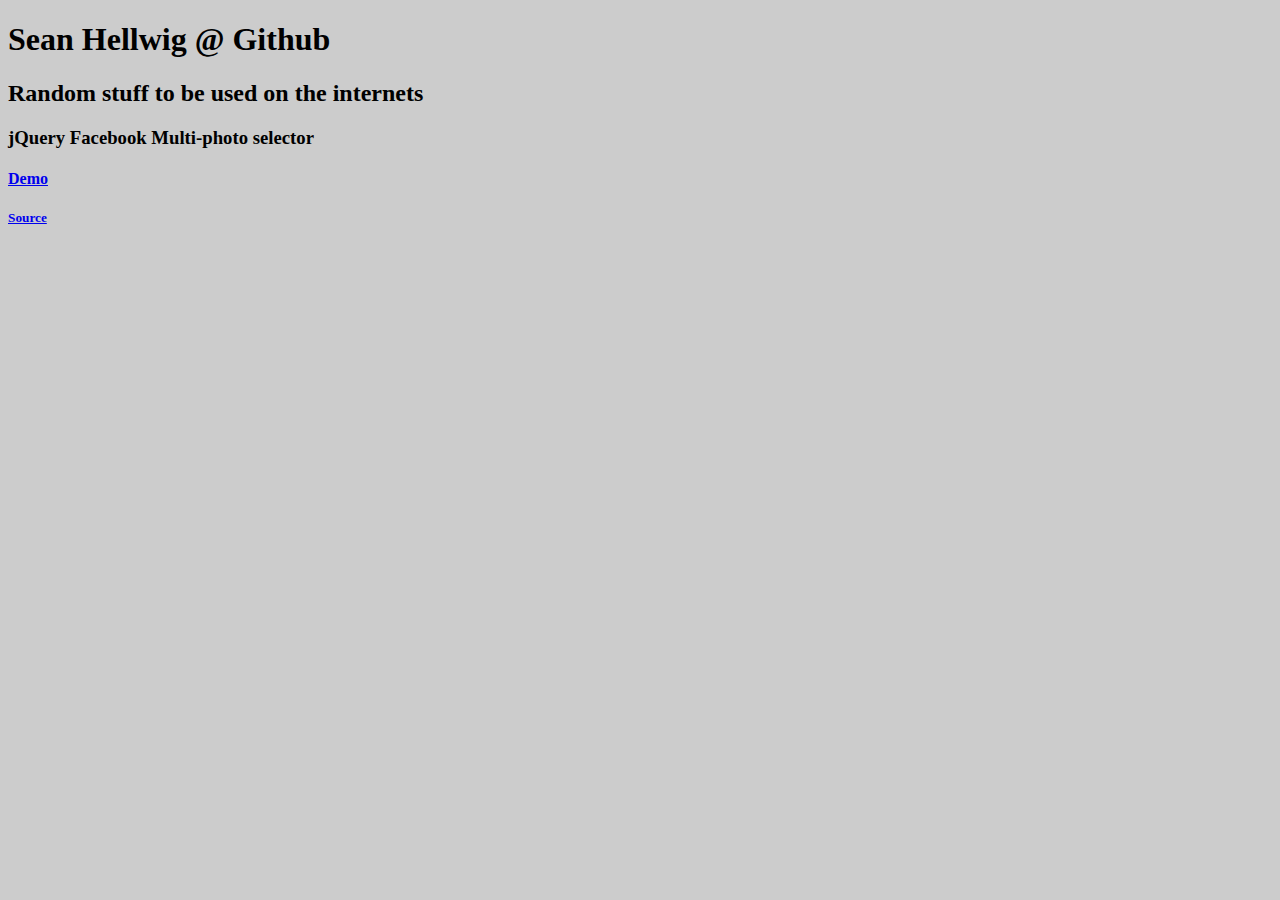
==== index.html @ f0d27d2c "demo for jfmps" ====
<!doctype html>
<html lang="en">
<head>
	<meta charset="utf-8">
	<meta http-equiv="X-UA-Compatible" content="IE=edge,chrome=1">

	<title>Sean Hellwig @ Github</title>
	<style type="text/css">
		body{background:#ccc;}
	</style>
</head>

<body>
<h1>Sean Hellwig @ Github</h1></body>
<h2>Random stuff to be used on the internets</h2>
<div id="github-projects">
	<div class="project">
		<h3>jQuery Facebook Multi-photo selector</h3>
		<h4><a href="jfmps/">Demo</a>
		<h5><a href="https://github.com/seanhellwig/jQuery-Facebook-Multi-photo-Selecto">Source</a>
	</div>
</div>
</body>
</html>
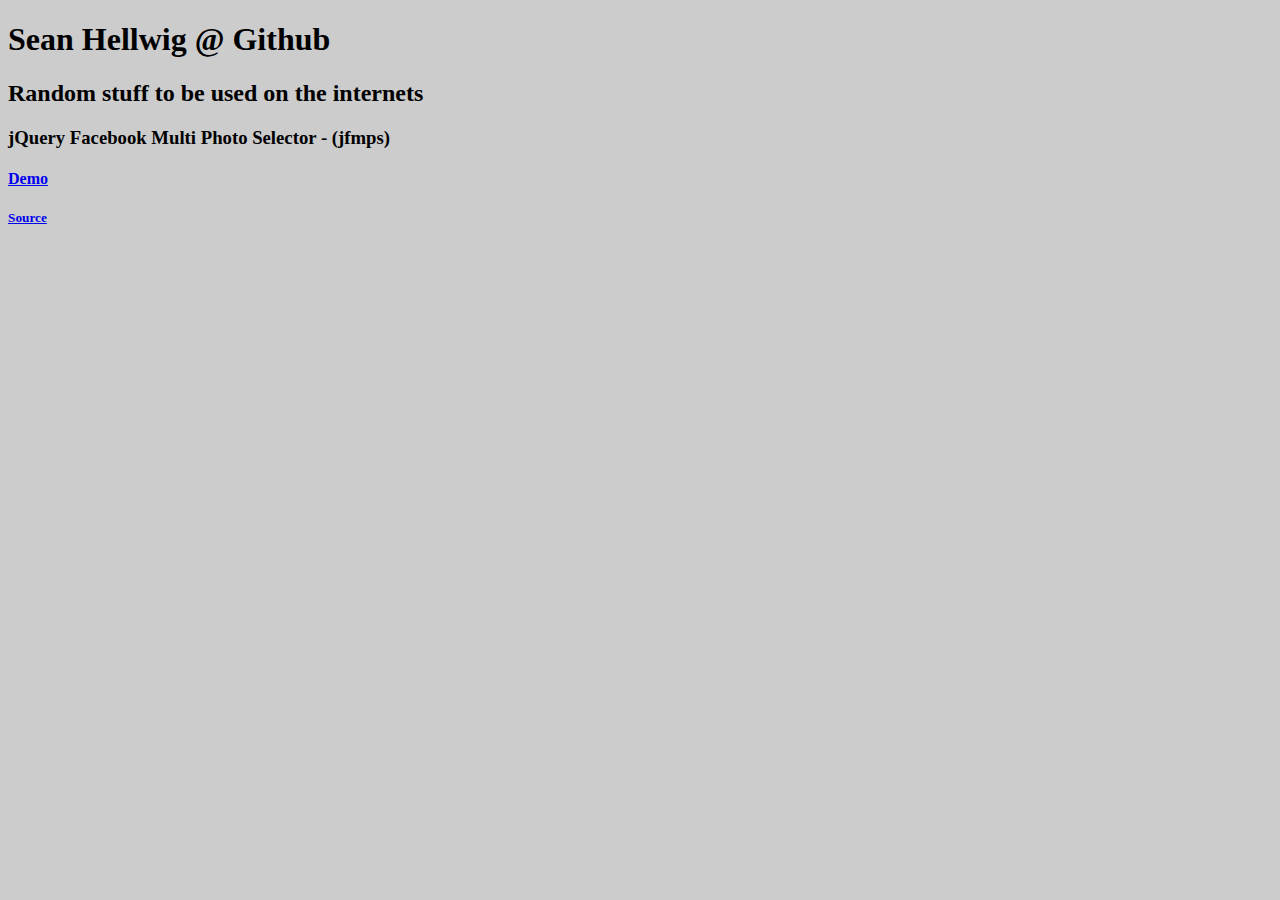
==== commit 379d64cb: "update jfmps source uri" ====
--- a/index.html
+++ b/index.html
@@ -15,9 +15,9 @@
 <h2>Random stuff to be used on the internets</h2>
 <div id="github-projects">
 	<div class="project">
-		<h3>jQuery Facebook Multi-photo selector</h3>
+		<h3>jQuery Facebook Multi Photo Selector - (jfmps)</h3>
 		<h4><a href="jfmps/">Demo</a>
-		<h5><a href="https://github.com/seanhellwig/jQuery-Facebook-Multi-photo-Selecto">Source</a>
+		<h5><a href="https://github.com/seanhellwig/jQuery-Facebook-Multi-Photo-Selector">Source</a>
 	</div>
 </div>
 </body>
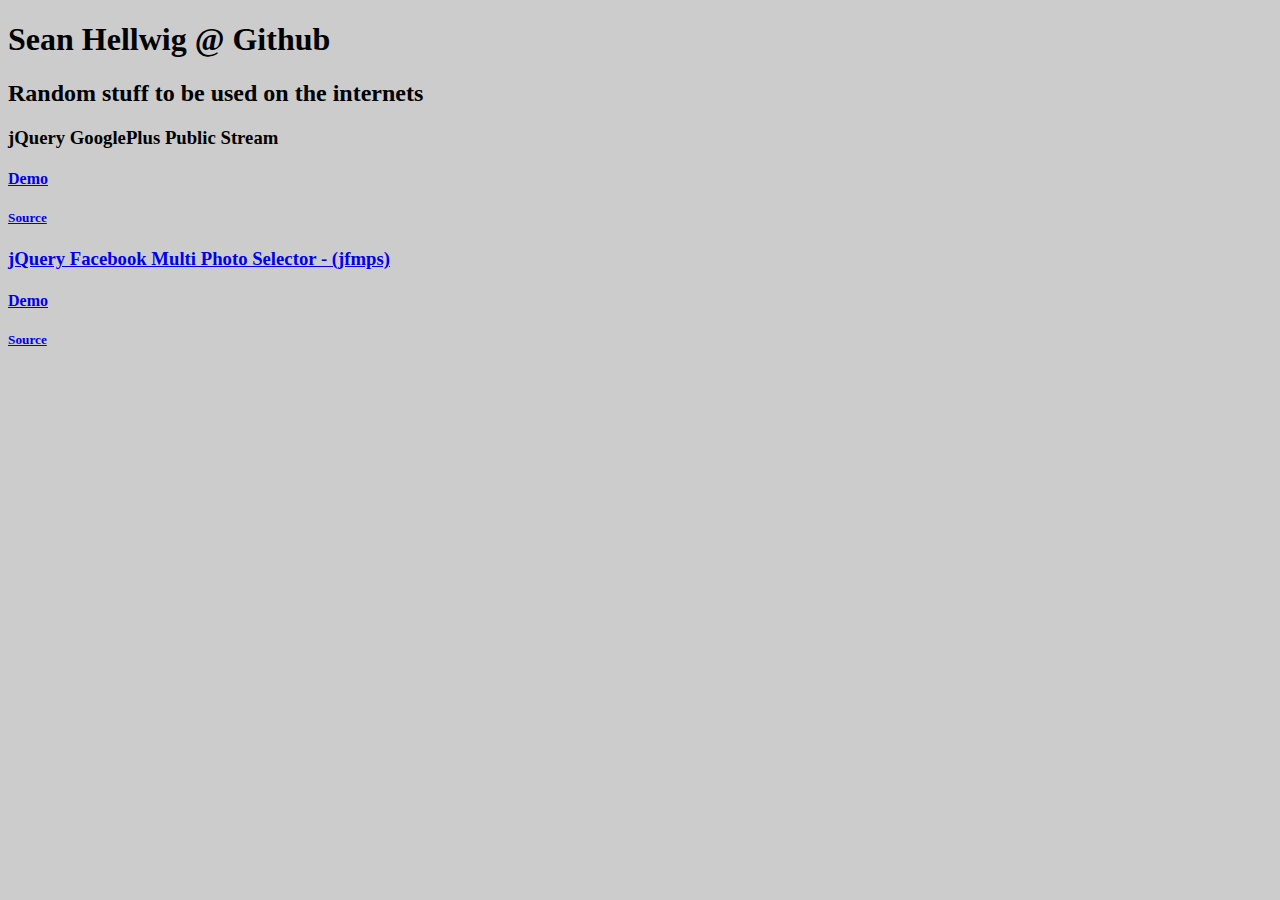
==== commit c9edc915: "add jQuery GooglePlus Public Stream plugin" ====
--- a/index.html
+++ b/index.html
@@ -15,10 +15,21 @@
 <h2>Random stuff to be used on the internets</h2>
 <div id="github-projects">
 	<div class="project">
+		<h3>jQuery GooglePlus Public Stream</h3>
+		<h4><a href="http://seanhellwig.github.com/jQuery-GooglePlus-Stream/">Demo</h4>
+		<h5><a href="https://github.com/seanhellwig/jQuery-GooglePlus-Stream">Source</h5>
+	</div>
+	<div class="project">
 		<h3>jQuery Facebook Multi Photo Selector - (jfmps)</h3>
-		<h4><a href="jfmps/">Demo</a>
-		<h5><a href="https://github.com/seanhellwig/jQuery-Facebook-Multi-Photo-Selector">Source</a>
+		<h4><a href="jfmps/">Demo</a></h4>
+		<h5><a href="https://github.com/seanhellwig/jQuery-Facebook-Multi-Photo-Selector">Source</a></h5>
 	</div>
 </div>
+<script>
+  var _gaq=[["_setAccount","UA-1035391-12"],["_trackPageview"]];
+  (function(d,t){var g=d.createElement(t),s=d.getElementsByTagName(t)[0];g.async=1;
+  g.src=("https:"==location.protocol?"//ssl":"//www")+".google-analytics.com/ga.js";
+  s.parentNode.insertBefore(g,s)}(document,"script"));
+</script>
 </body>
 </html>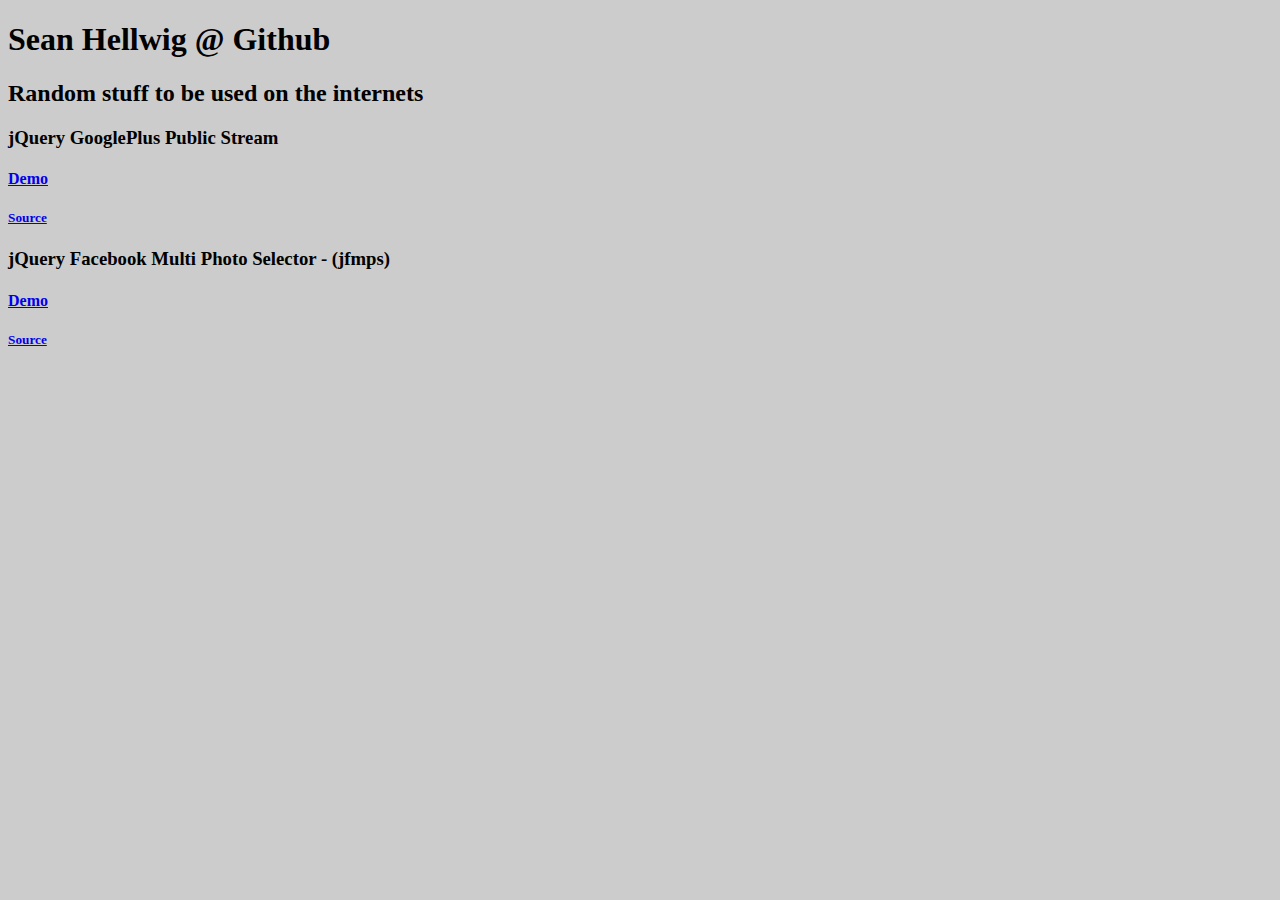
==== commit 68cdadec: "Update index.html" ====
--- a/index.html
+++ b/index.html
@@ -16,8 +16,8 @@
 <div id="github-projects">
 	<div class="project">
 		<h3>jQuery GooglePlus Public Stream</h3>
-		<h4><a href="http://seanhellwig.github.com/jQuery-GooglePlus-Stream/">Demo</h4>
-		<h5><a href="https://github.com/seanhellwig/jQuery-GooglePlus-Stream">Source</h5>
+		<h4><a href="http://seanhellwig.github.com/jQuery-GooglePlus-Stream/">Demo</a></h4>
+		<h5><a href="https://github.com/seanhellwig/jQuery-GooglePlus-Stream">Source</a></h5>
 	</div>
 	<div class="project">
 		<h3>jQuery Facebook Multi Photo Selector - (jfmps)</h3>
